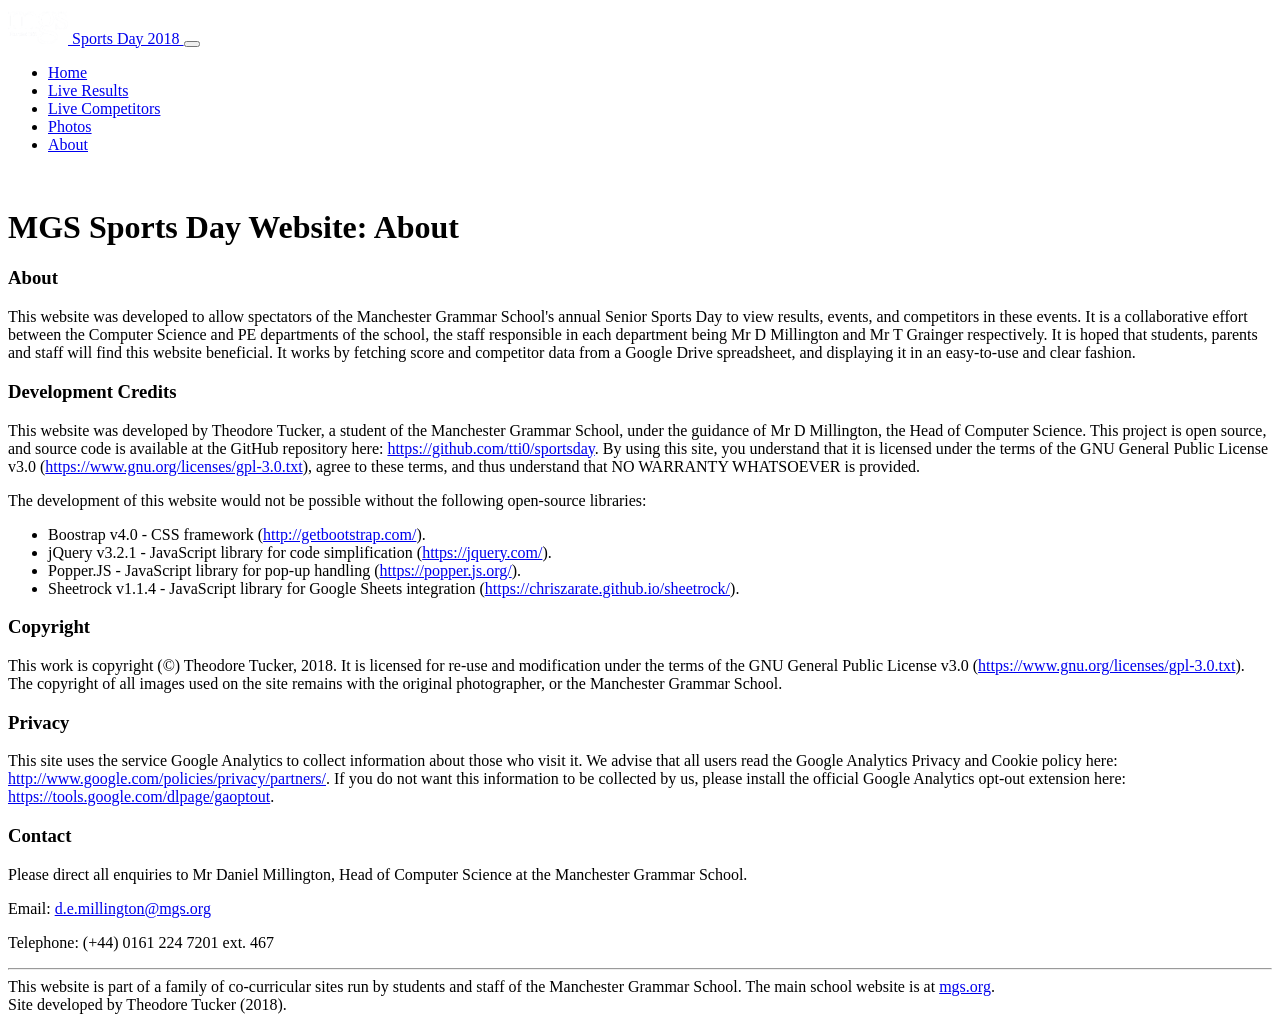
==== about.html @ f04dbec5 "Updated ABOUT. Replaced footer with simple text." ====
<!DOCTYPE html>
<html lang="en">
  <head>

    <title>MGS Sports Day: About</title>
    <meta charset="utf-8">
    <meta name="viewport" content="width=device-width, initial-scale=1">
    <link rel="stylesheet" href="lib/css/bootstrap.min.css">
    <link rel="stylesheet" href="lib/css/bs-sticky-footer.css">
  </head>

  <body>

    <!-- NAVBAR -->
    <nav class="navbar navbar-expand-sm bg-dark navbar-dark">
     <a class="navbar-brand" href="index.html">
       <img src="lib/img/mgs_white_logo_1066x631px.png" alt="MGS Logo" style="width:60px;">
       Sports Day 2018
     </a>
     <button class="navbar-toggler" type="button" data-toggle="collapse" data-target="#collapsibleNavbar">
       <span class="navbar-toggler-icon"></span>
     </button>
     <div class="collapse navbar-collapse" id="collapsibleNavbar">
       <ul class="navbar-nav">
         <li class="nav-item">
           <a class="nav-link" href="index.html">Home</a>
         </li>
         <li class="nav-item">
           <a class="nav-link" href="results.html">Live Results</a>
         </li>
         <li class="nav-item">
           <a class="nav-link" href="competitors.html">Live Competitors</a>
         </li>
         <li class="nav-item">
           <a class="nav-link" href="photos.html">Photos</a>
         </li>
         <li class="nav-item">
           <a class="nav-link" href="about.html">About</a>
         </li>
       </ul>
     </div>
    </nav>
    <!-- /NAVBAR -->

    <div class="container">
      <br>
      <h1>MGS Sports Day Website: About</h1>
      <h3>About</h3>
      <p>This website was developed to allow spectators of the Manchester Grammar School's annual Senior Sports Day to view results, events, and competitors in these events. It is a collaborative effort between the Computer Science and PE departments of the school, the staff responsible in each department being Mr D Millington and Mr T Grainger respectively. It is hoped that students, parents and staff will find this website beneficial. It works by fetching score and competitor data from a Google Drive spreadsheet, and displaying it in an easy-to-use and clear fashion.</p>
      <h3>Development Credits</h3>
      <p>This website was developed by Theodore Tucker, a student of the Manchester Grammar School, under the guidance of Mr D Millington, the Head of Computer Science. This project is open source, and source code is available at the GitHub repository here: <a href="https://github.com/tti0/sportsday">https://github.com/tti0/sportsday</a>. By using this site, you understand that it is licensed under the terms of the GNU General Public License v3.0 (<a href="https://www.gnu.org/licenses/gpl-3.0.txt">https://www.gnu.org/licenses/gpl-3.0.txt</a>), agree to these terms, and thus understand that NO WARRANTY WHATSOEVER is provided.</p>
      <p>The development of this website would not be possible without the following open-source libraries:</p>
      <ul>
        <li>Boostrap v4.0 - CSS framework (<a href="http://getbootstrap.com/">http://getbootstrap.com/</a>).</li>
        <li>jQuery v3.2.1 - JavaScript library for code simplification (<a href="https://jquery.com/">https://jquery.com/</a>).</li>
        <li>Popper.JS - JavaScript library for pop-up handling (<a href="https://popper.js.org/">https://popper.js.org/</a>).</li>
        <li>Sheetrock v1.1.4 - JavaScript library for Google Sheets integration (<a href="https://chriszarate.github.io/sheetrock/">https://chriszarate.github.io/sheetrock/</a>).</li>
      </ul>
      <h3>Copyright</h3>
      <p>This work is copyright (&copy;) Theodore Tucker, 2018. It is licensed for re-use and modification under the terms of the GNU General Public License v3.0 (<a href="https://www.gnu.org/licenses/gpl-3.0.txt">https://www.gnu.org/licenses/gpl-3.0.txt</a>). The copyright of all images used on the site remains with the original photographer, or the Manchester Grammar School.</p>
      <h3>Privacy</h3>
      <p>This site uses the service Google Analytics to collect information about those who visit it. We advise that all users read the Google Analytics Privacy and Cookie policy here: <a href="http://www.google.com/policies/privacy/partners/">http://www.google.com/policies/privacy/partners/</a>. If you do not want this information to be collected by us, please install the official Google Analytics opt-out extension here: <a href= "https://tools.google.com/dlpage/gaoptout">https://tools.google.com/dlpage/gaoptout</a>.</p>
      <h3>Contact</h3>
      <p>Please direct all enquiries to Mr Daniel Millington, Head of Computer Science at the Manchester Grammar School.</p>
      <p>Email: <a href="mailto:d.e.millington@mgs.org">d.e.millington@mgs.org</a></p>
      <p>Telephone: (+44) 0161 224 7201 ext. 467</p>
      <hr>
      <span class="text-muted">This website is part of a family of co-curricular sites run by students and staff of the Manchester Grammar School. The main school website is at <a href="http://mgs.org">mgs.org</a>.</span>
      <br><span class="text-muted">Site developed by Theodore Tucker (2018).</span>
    </div>

  </body>

  <script src="lib/js/jquery-3.2.1.slim.min.js"></script>
  <script src="lib/js/popper.min.js"></script>
  <script src="lib/js/bootstrap.min.js"></script>
  <script src="lib/js/sheetrock.min.js"></script>
  <!-- PUT GOOGLE SHEET LOADING JS HERE -->

</html>
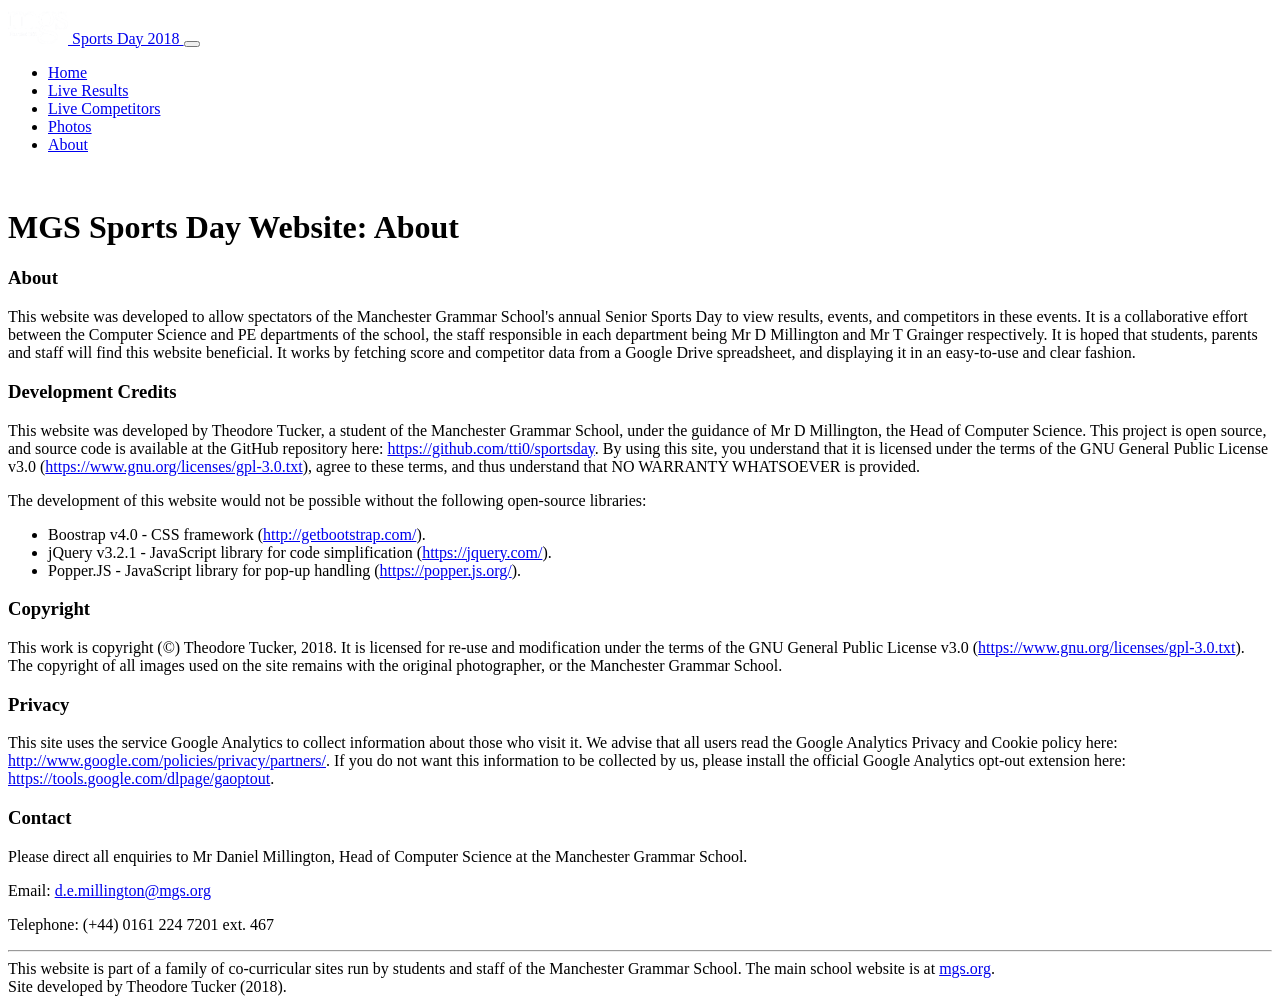
==== commit 0f926748: "Remove Sheetrock and references." ====
--- a/about.html
+++ b/about.html
@@ -6,7 +6,6 @@
     <meta charset="utf-8">
     <meta name="viewport" content="width=device-width, initial-scale=1">
     <link rel="stylesheet" href="lib/css/bootstrap.min.css">
-    <link rel="stylesheet" href="lib/css/bs-sticky-footer.css">
   </head>
 
   <body>
@@ -54,7 +53,6 @@
         <li>Boostrap v4.0 - CSS framework (<a href="http://getbootstrap.com/">http://getbootstrap.com/</a>).</li>
         <li>jQuery v3.2.1 - JavaScript library for code simplification (<a href="https://jquery.com/">https://jquery.com/</a>).</li>
         <li>Popper.JS - JavaScript library for pop-up handling (<a href="https://popper.js.org/">https://popper.js.org/</a>).</li>
-        <li>Sheetrock v1.1.4 - JavaScript library for Google Sheets integration (<a href="https://chriszarate.github.io/sheetrock/">https://chriszarate.github.io/sheetrock/</a>).</li>
       </ul>
       <h3>Copyright</h3>
       <p>This work is copyright (&copy;) Theodore Tucker, 2018. It is licensed for re-use and modification under the terms of the GNU General Public License v3.0 (<a href="https://www.gnu.org/licenses/gpl-3.0.txt">https://www.gnu.org/licenses/gpl-3.0.txt</a>). The copyright of all images used on the site remains with the original photographer, or the Manchester Grammar School.</p>
@@ -74,7 +72,5 @@
   <script src="lib/js/jquery-3.2.1.slim.min.js"></script>
   <script src="lib/js/popper.min.js"></script>
   <script src="lib/js/bootstrap.min.js"></script>
-  <script src="lib/js/sheetrock.min.js"></script>
-  <!-- PUT GOOGLE SHEET LOADING JS HERE -->
 
 </html>
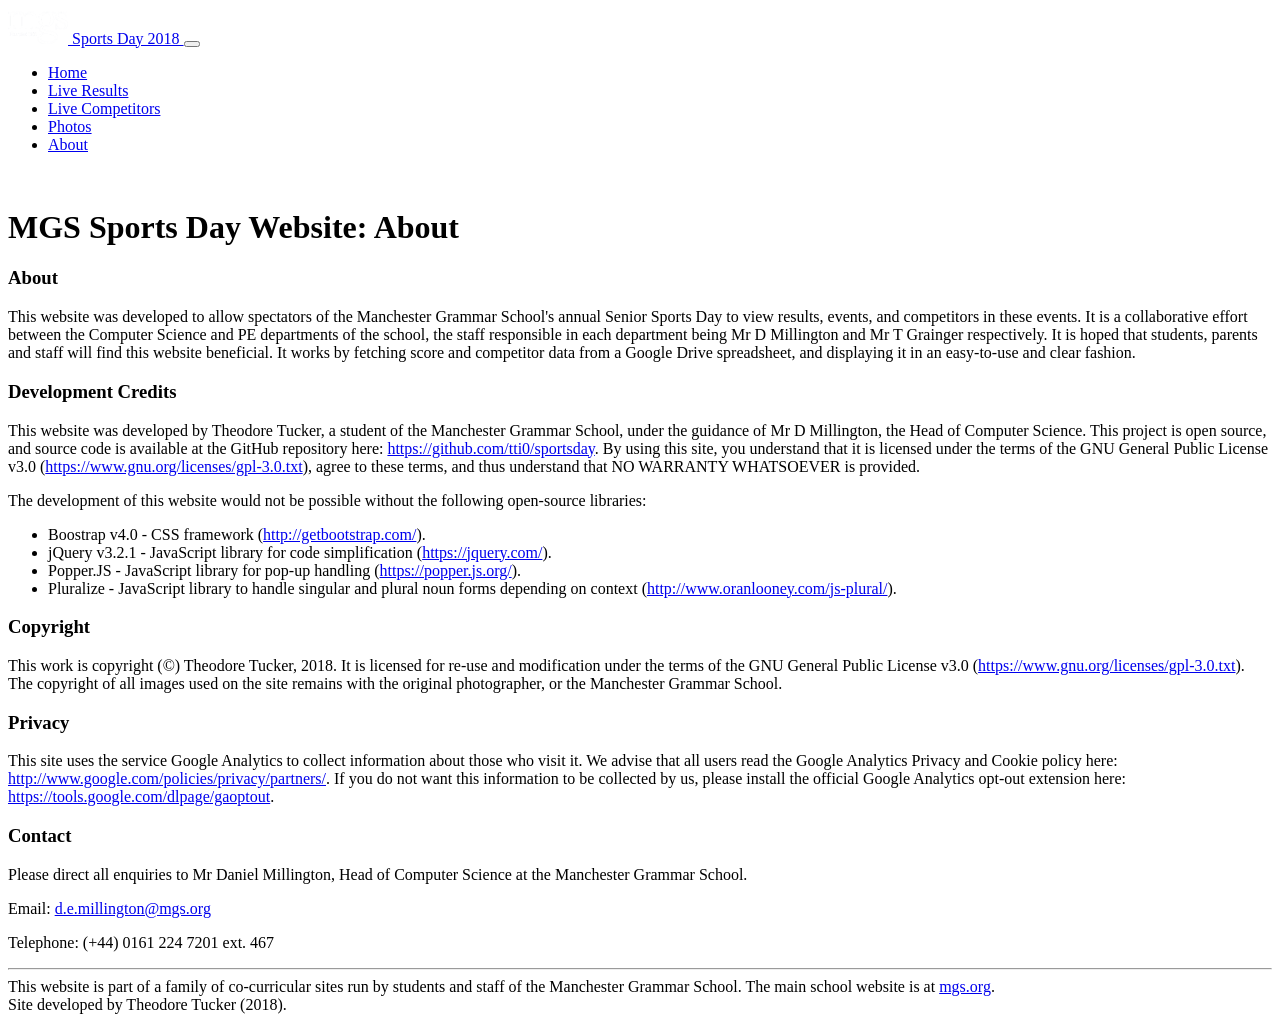
==== commit d61ccebd: "Added reload timer backend and Pluralize.js. Removed un-needed white space." ====
--- a/about.html
+++ b/about.html
@@ -53,6 +53,7 @@
         <li>Boostrap v4.0 - CSS framework (<a href="http://getbootstrap.com/">http://getbootstrap.com/</a>).</li>
         <li>jQuery v3.2.1 - JavaScript library for code simplification (<a href="https://jquery.com/">https://jquery.com/</a>).</li>
         <li>Popper.JS - JavaScript library for pop-up handling (<a href="https://popper.js.org/">https://popper.js.org/</a>).</li>
+        <li>Pluralize - JavaScript library to handle singular and plural noun forms depending on context (<a href="http://www.oranlooney.com/js-plural/">http://www.oranlooney.com/js-plural/</a>).</li>
       </ul>
       <h3>Copyright</h3>
       <p>This work is copyright (&copy;) Theodore Tucker, 2018. It is licensed for re-use and modification under the terms of the GNU General Public License v3.0 (<a href="https://www.gnu.org/licenses/gpl-3.0.txt">https://www.gnu.org/licenses/gpl-3.0.txt</a>). The copyright of all images used on the site remains with the original photographer, or the Manchester Grammar School.</p>
@@ -72,5 +73,6 @@
   <script src="lib/js/jquery-3.2.1.slim.min.js"></script>
   <script src="lib/js/popper.min.js"></script>
   <script src="lib/js/bootstrap.min.js"></script>
+  <script src="lib/js/pluralize.js"></script>
 
 </html>
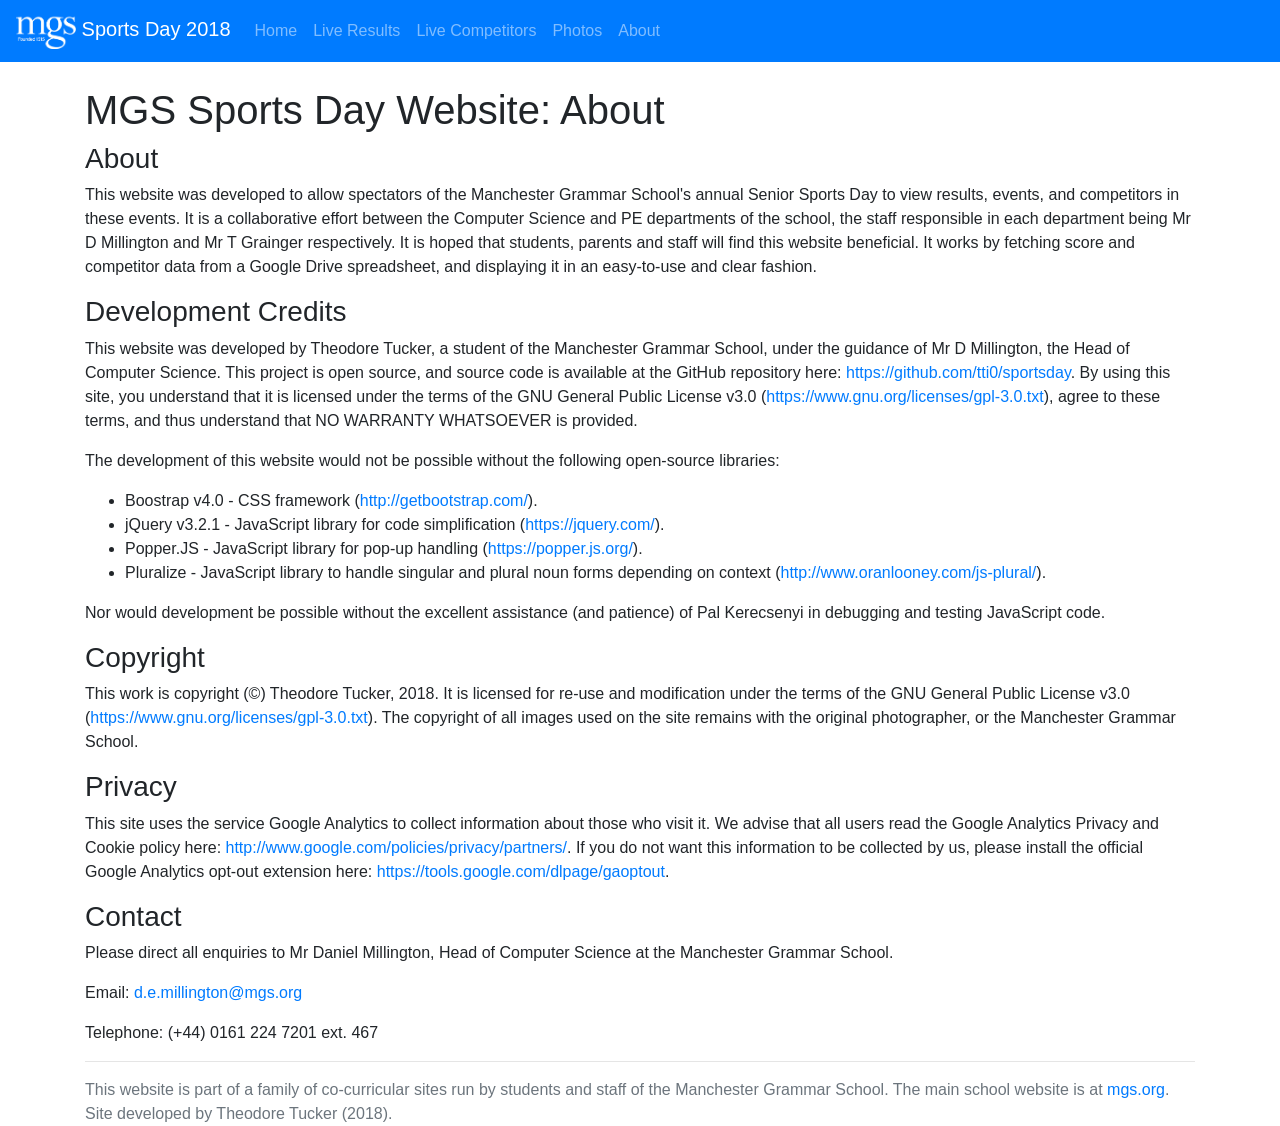
==== commit 48de279e: "Credit Pal in about.html." ====
--- a/about.html
+++ b/about.html
@@ -11,7 +11,7 @@
   <body>
 
     <!-- NAVBAR -->
-    <nav class="navbar navbar-expand-sm bg-dark navbar-dark">
+    <nav class="navbar navbar-expand-sm bg-primary navbar-dark">
      <a class="navbar-brand" href="index.html">
        <img src="lib/img/mgs_white_logo_1066x631px.png" alt="MGS Logo" style="width:60px;">
        Sports Day 2018
@@ -55,6 +55,7 @@
         <li>Popper.JS - JavaScript library for pop-up handling (<a href="https://popper.js.org/">https://popper.js.org/</a>).</li>
         <li>Pluralize - JavaScript library to handle singular and plural noun forms depending on context (<a href="http://www.oranlooney.com/js-plural/">http://www.oranlooney.com/js-plural/</a>).</li>
       </ul>
+      <p>Nor would development be possible without the excellent assistance (and patience) of Pal Kerecsenyi in debugging and testing JavaScript code.</p>
       <h3>Copyright</h3>
       <p>This work is copyright (&copy;) Theodore Tucker, 2018. It is licensed for re-use and modification under the terms of the GNU General Public License v3.0 (<a href="https://www.gnu.org/licenses/gpl-3.0.txt">https://www.gnu.org/licenses/gpl-3.0.txt</a>). The copyright of all images used on the site remains with the original photographer, or the Manchester Grammar School.</p>
       <h3>Privacy</h3>
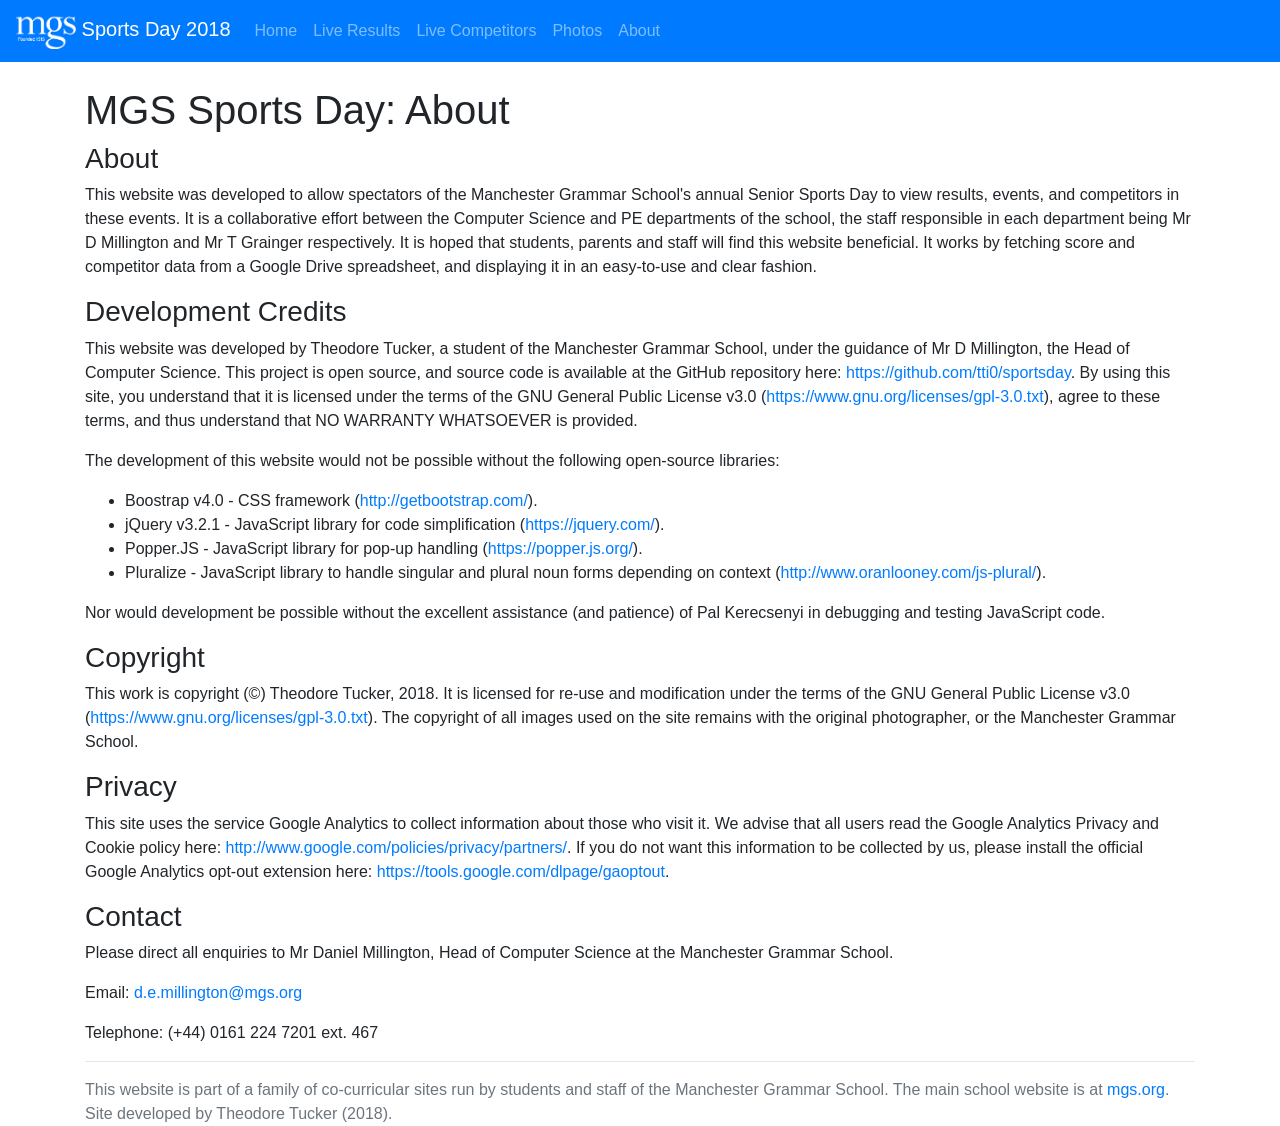
==== commit 0d461b42: "Updated some page titles." ====
--- a/about.html
+++ b/about.html
@@ -43,7 +43,7 @@
 
     <div class="container">
       <br>
-      <h1>MGS Sports Day Website: About</h1>
+      <h1>MGS Sports Day: About</h1>
       <h3>About</h3>
       <p>This website was developed to allow spectators of the Manchester Grammar School's annual Senior Sports Day to view results, events, and competitors in these events. It is a collaborative effort between the Computer Science and PE departments of the school, the staff responsible in each department being Mr D Millington and Mr T Grainger respectively. It is hoped that students, parents and staff will find this website beneficial. It works by fetching score and competitor data from a Google Drive spreadsheet, and displaying it in an easy-to-use and clear fashion.</p>
       <h3>Development Credits</h3>
@@ -71,9 +71,9 @@
 
   </body>
 
-  <script src="lib/js/jquery-3.2.1.slim.min.js"></script>
+  <script src="lib/js/jquery-3.2.1.min.js"></script>
   <script src="lib/js/popper.min.js"></script>
   <script src="lib/js/bootstrap.min.js"></script>
-  <script src="lib/js/pluralize.js"></script>
+  <script src="lib/js/pluralize.min.js"></script>
 
 </html>
